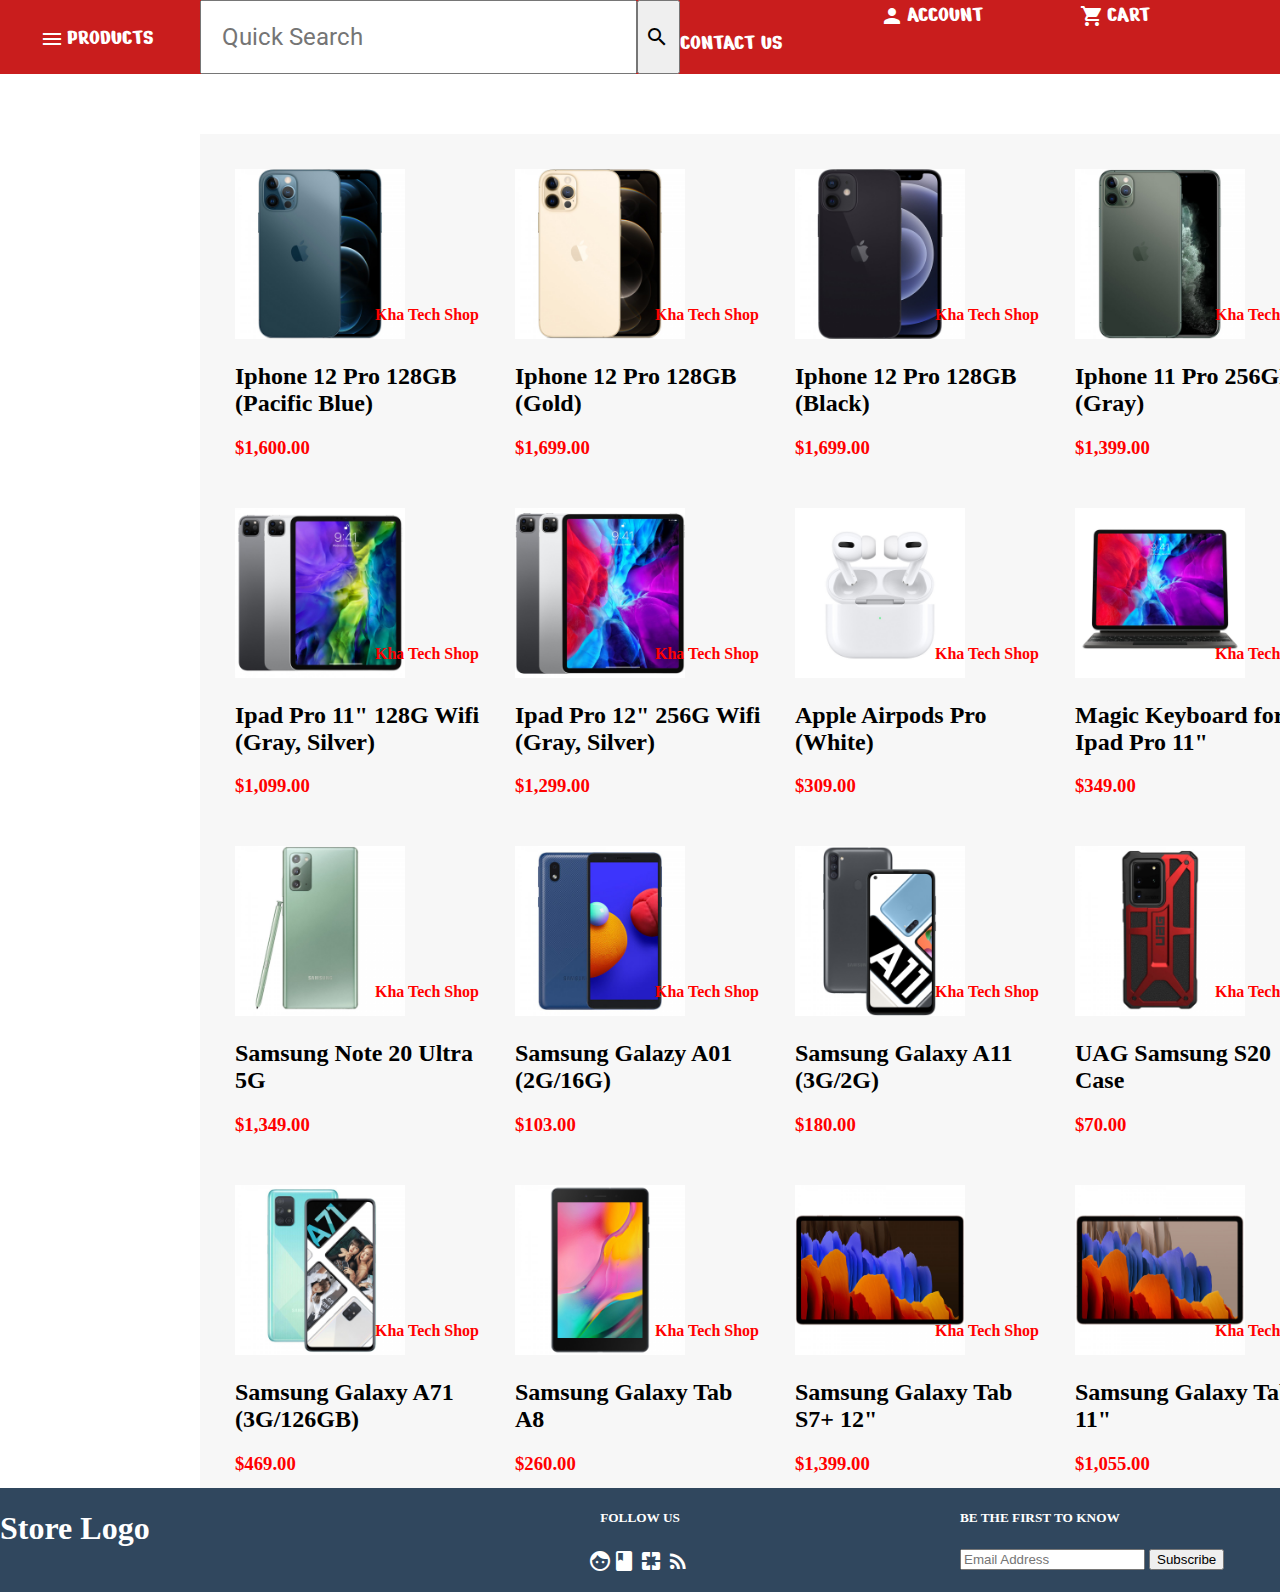
==== index.html @ b3913d42 "Initial commit" ====
<!DOCTYPE html>
<html lang="en">
  <head>
    <meta charset="utf-8" />
    <title>Main Page</title>
    <link href="https://fonts.googleapis.com/icon?family=Material+Icons" rel="stylesheet" />
    <link
      href="https://fonts.googleapis.com/css2?family=Nerko+One&family=Roboto&display=swap"
      rel="stylesheet"
    />
    <!-- Bootstrap -->
    <link
      rel="stylesheet"
      href="https://cdn.jsdelivr.net/npm/bootstrap@4.5.3/dist/css/bootstrap.min.css"
      integrity="sha384-TX8t27EcRE3e/ihU7zmQxVncDAy5uIKz4rEkgIXeMed4M0jlfIDPvg6uqKI2xXr2"
      crossorigin="anonymous"
    />
    <script
      src="https://code.jquery.com/jquery-3.5.1.slim.min.js"
      integrity="sha384-DfXdz2htPH0lsSSs5nCTpuj/zy4C+OGpamoFVy38MVBnE+IbbVYUew+OrCXaRkfj"
      crossorigin="anonymous"
    ></script>
    <script
      src="https://cdn.jsdelivr.net/npm/bootstrap@4.5.3/dist/js/bootstrap.bundle.min.js"
      integrity="sha384-ho+j7jyWK8fNQe+A12Hb8AhRq26LrZ/JpcUGGOn+Y7RsweNrtN/tE3MoK7ZeZDyx"
      crossorigin="anonymous"
    ></script>
    <link rel="stylesheet" href="style.css" type="text/css" />
  </head>

  <body>
    <div id="page-container">
      <div id="content-wrap">
        <div class="fixed-top">
          <header>
            <div id="menu">
              <nav>
                <ul>
                  <li>
                    <!-- <span id="menu-header"> -->
                    <a class="menu-title" href="#"><i class="material-icons">menu</i>PRODUCTS</a>
                    <!-- </span> -->
                    <ul class="menu-list">
                      <li id="m_all"><a href="#">All Products</a></li>
                      <li id="m_apple"><a href="#">Apple</a></li>
                      <li id="m_samsung"><a href="#">Samsung</a></li>
                    </ul>
                  </li>
                </ul>
              </nav>
            </div>

            <div id="search-wrapper">
              <input placeholder="Quick Search" />
              <button><i class="material-icons md-24">search</i></button>
            </div>

            <div id="options-on-rightsite">
              <div id="user-contact">
                <a class="menu-title" href="./contact_us.html"
                  ><i class="material-icons">contact_support</i>CONTACT US</a
                >
              </div>
              <div id="user-account">
                <a class="menu-title" href="#"><i class="material-icons">person</i>ACCOUNT</a>
              </div>
              <div id="user-cart">
                <a class="menu-title" href="#"><i class="material-icons">shopping_cart</i>CART</a>
              </div>
            </div>
          </header>
        </div>

        <main>
          <nav></nav>

          <section>
            <div id="section"></div>
          </section>
        </main>
      </div>
      <footer id="footer">
        <div id="footer-container">
          <div>
            <h1>Store Logo</h1>
          </div>
          <div id="social-icons">
            <h5>FOLLOW US</h5>
            <h3>
              <i class="material-icons">facebook</i><i class="material-icons">pages</i
              ><i class="material-icons">rss_feed</i>
            </h3>
          </div>
          <div id="email-subscribe">
            <!-- <label for="email">BE THE FIRST TO KNOW</label> -->
            <h5>BE THE FIRST TO KNOW</h5>
            <form class="form-inline" action="https://formspree.io/f/mleowqgk" method="POST">
              <input
                class="form-control"
                type="email"
                name="email"
                id="email"
                placeholder="Email Address"
              />
              <button type="submit" class="btn btn-primary my-1">Subscribe</button>
            </form>
          </div>
        </div>
      </footer>
    </div>
    <script src="./storeItems.js"></script>
    <script src="./index.js"></script>
    <script
      src="https://code.jquery.com/jquery-3.5.1.slim.min.js"
      integrity="sha384-DfXdz2htPH0lsSSs5nCTpuj/zy4C+OGpamoFVy38MVBnE+IbbVYUew+OrCXaRkfj"
      crossorigin="anonymous"
    ></script>
    <script
      src="https://cdn.jsdelivr.net/npm/popper.js@1.16.1/dist/umd/popper.min.js"
      integrity="sha384-9/reFTGAW83EW2RDu2S0VKaIzap3H66lZH81PoYlFhbGU+6BZp6G7niu735Sk7lN"
      crossorigin="anonymous"
    ></script>
    <script
      src="https://cdn.jsdelivr.net/npm/bootstrap@4.5.3/dist/js/bootstrap.min.js"
      integrity="sha384-w1Q4orYjBQndcko6MimVbzY0tgp4pWB4lZ7lr30WKz0vr/aWKhXdBNmNb5D92v7s"
      crossorigin="anonymous"
    ></script>
  </body>
  <!-- <footer>
    <div id="footer-container">
      <div>
        <h1>Store Logo</h1>
      </div>
      <div id="social-icons">
        <h5>FOLLOW US</h5>
        <h3>
          <i class="material-icons">facebook</i><i class="material-icons">pages</i
          ><i class="material-icons">rss_feed</i>
        </h3>
      </div>
      <div id="email-subscribe">
        <label for="email">BE THE FIRST TO KNOW</label>
  <! <h5>BE THE FIRST TO KNOW</h5>
        <form class="form-inline">
          <input
            class="form-control"
            type="email"
            name="email"
            id="email"
            placeholder="Email Address"
          />
          <button type="submit" class="btn btn-primary my-1">Subscribe</button>
        </form>
      </div>
    </div>
  </footer> -->
</html>
---- style.css ----
/* Add any CSS you need to this file. */

/* Google font
font-family: 'Nerko One', cursive;
font-family: 'Roboto', sans-serif;
*/
@import url('https://fonts.googleapis.com/css2?family=Nerko+One&family=Roboto&display=swap');

.material-icons.md-18 {
  font-size: 18px;
}
.material-icons.md-24 {
  font-size: 24px;
}
.material-icons.md-36 {
  font-size: 36px;
}
.material-icons.md-48 {
  font-size: 48px;
}
/* 
html,
body {
  /* min-width: 1000px; */
/* height: 100%; */
/* overflow: hidden; */
/* padding-bottom: 100px; */

body {
  height: 100%;
  /* min-height: 100%; */

  margin: 0;
}

#page-container {
  position: relative;
  min-height: 100vh;
}

header {
  /* height: 50px; */
  /* position: sticky;
  top: 0px; */
  background-color: rgb(201, 29, 29);
  display: flex;
  justify-content: space-between;
  font-family: 'Nerko One', cursive;
  font-size: 23px;
}

#menu {
  min-width: 200px;
  text-align: left;

  /* border: 1px white solid; */
}
#menu nav {
  /* width: 100%; */
  /* min-width: 200px; */
  /* margin: 0;
  background-color: rgb(201, 29, 29); */
}

a:link,
a:visited {
  color: black;
  text-decoration: none; /*to remove hyperlink underscore*/
  cursor: pointer;
}

/* #menu-title {
  padding: 19px 0;
} */
/* #menu-header {
  margin: 50px;
} */
a.menu-title {
  color: white;
  margin-top: 50px;
  /* padding: 19px 0; */
}
#menu nav ul li ul {
  padding: 8px 12px;
  position: absolute;
  /* top: 30; */
  left: 0;
  display: none;
  opacity: 0;
  visibility: hidden;
  transition: opacity 0.2s;
}

#menu nav ul li:hover ul {
  display: block;
  padding: 30px 0;

  width: 200px;
  opacity: 1;
  visibility: visible;
}

#menu nav ul li ul li {
  display: block;
  font-size: 24px;
  font-weight: 500;
  text-align: left;
  padding: 20px;

  border: 1px solid black;
}

#options-on-rightsite {
  display: flex;
  /* justify-content: right; */
}

#search-wrapper {
  display: flex;
  flex: 1;
  justify-content: center;
}

/* input {
  font-family: 'Roboto', sans-serif;
  font-size: 24px;
} */

#search-wrapper input {
  flex: 1;
  max-width: 500px;
  padding-left: 20px;
  font-family: 'Roboto', sans-serif;
  font-size: 24px;
}

#user-account,
#user-cart,
#user-contact {
  width: 200px;
  text-align: left;
  /* padding: 10px 0; */
}

/* #user-cart {
  width: 200px;
  text-align: left;
  /* padding: 10px 0; */

ul,
li {
  list-style-type: none;
}

i {
  margin-right: 3px;
  vertical-align: middle;
}

main {
  margin-top: 50px;
  /* height: 100%; */
  display: flex;
}

main nav {
  min-width: 200px;
  height: 100%;
}

main section {
  /* flex: 1; */
  /* height: 100%; */
  width: 100%;
  background-color: #f7f7f7f7;
  margin-top: 10px;
  margin-right: 0;
  padding: 20px;
  /* overflow: auto; */
}

#section {
  /* padding-bottom: 500px; */
  display: grid;
  grid-template-columns: 1fr 1fr 1fr 1fr;
}

/* .list-of-four-products {
  display: flex;
  justify-content: space-evenly;
} */

.product-wrapper {
  width: 250px;
  margin: 15px;
}

.product-image {
  position: relative;
}

.product-image p {
  position: absolute;
  color: red;
  font-weight: 700;
  bottom: 3px;
  right: 6px;
}

.product-info h2 {
  color: black;
}

.product-info h3 {
  color: red;
}

/* footer {
  display: flex;
  justify-content: space-around;
  color: white;
  background-color: #30475e;
  bottom: 0;
  /* position: sticky;
  bottom: 0; */
/* width: 100%; */
/* height: 100px; */
/* overflow: auto; */
/* margin-bottom: px; */

#footer {
  position: absolute;
  bottom: 0;
  width: 100%;
  height: 2.5rem;
}

#footer-container {
  display: grid;
  grid-template-columns: 1fr 2fr 1fr;
  justify-content: space-around;
  color: white;
  background-color: #30475e;
  bottom: 0;
}

#social-icons {
  text-align: center;
}
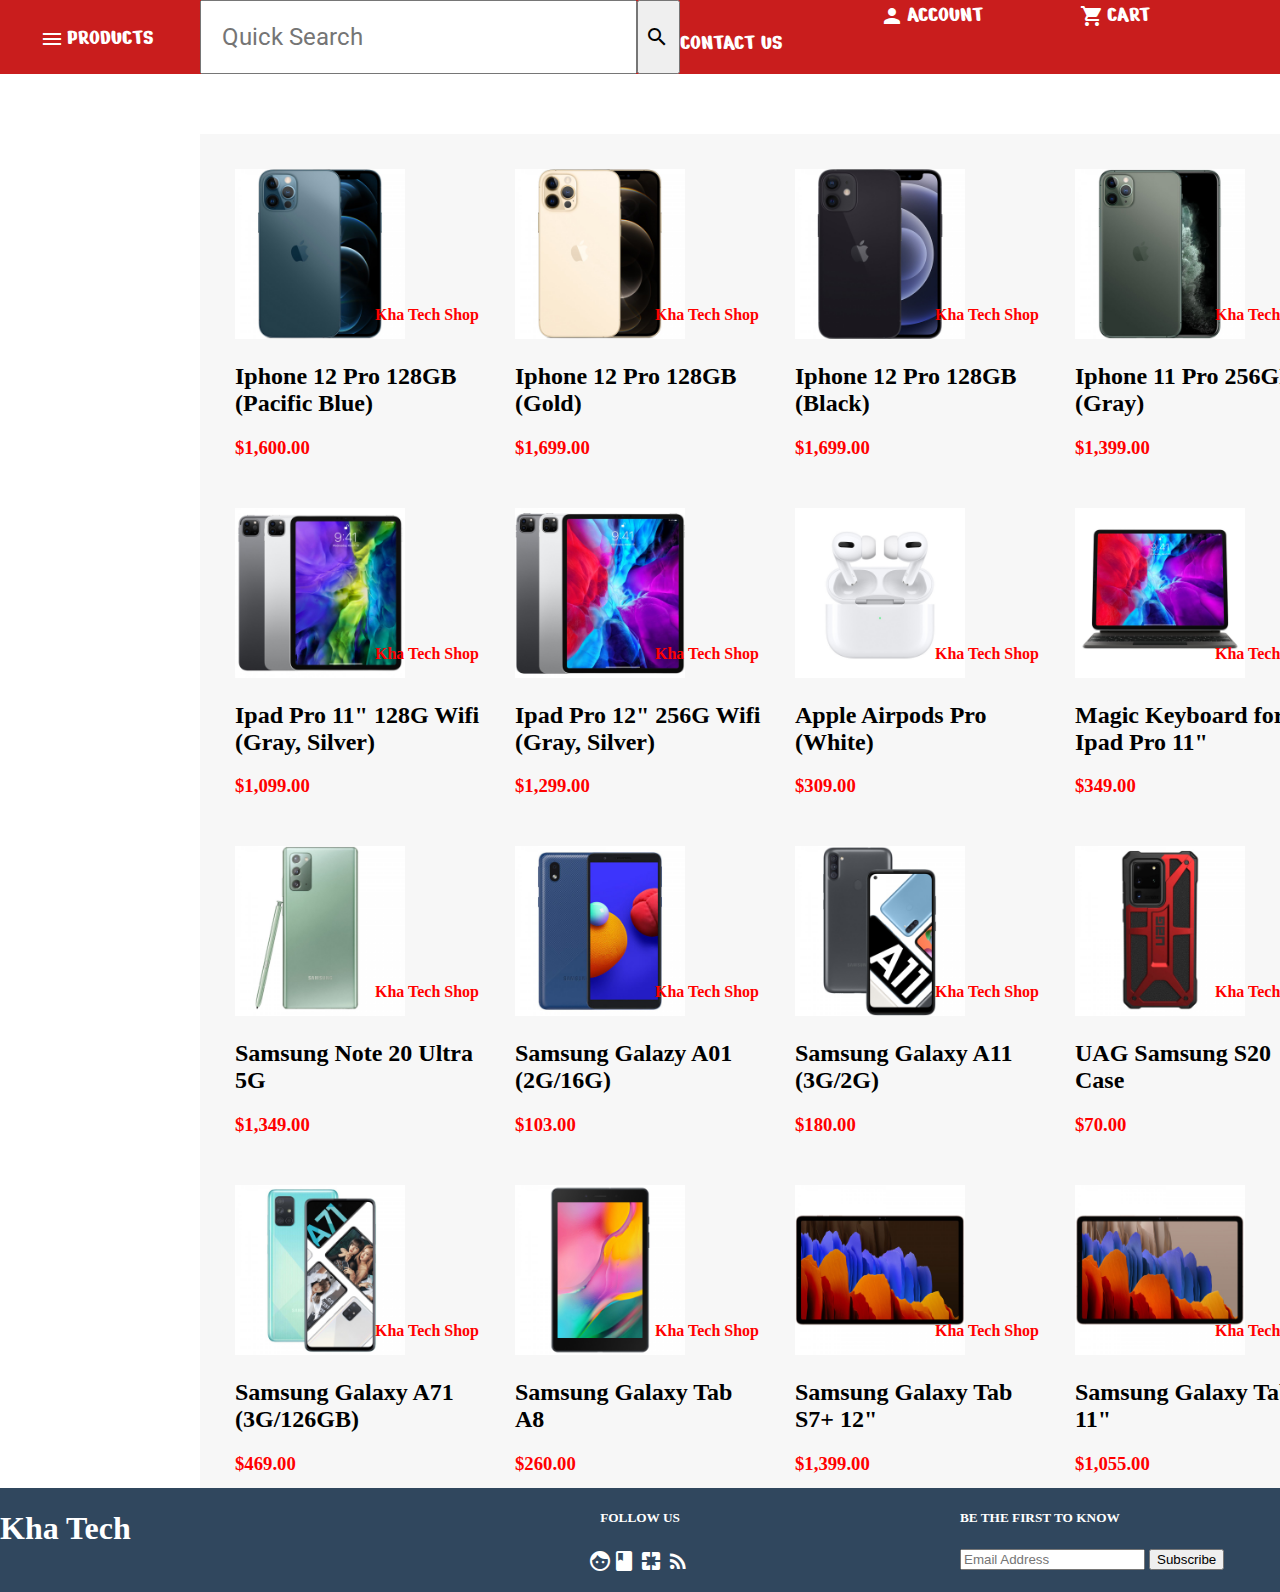
==== commit bdc32c81: "final submit" ====
--- a/index.html
+++ b/index.html
@@ -37,9 +37,7 @@
               <nav>
                 <ul>
                   <li>
-                    <!-- <span id="menu-header"> -->
                     <a class="menu-title" href="#"><i class="material-icons">menu</i>PRODUCTS</a>
-                    <!-- </span> -->
                     <ul class="menu-list">
                       <li id="m_all"><a href="#">All Products</a></li>
                       <li id="m_apple"><a href="#">Apple</a></li>
@@ -82,7 +80,7 @@
       <footer id="footer">
         <div id="footer-container">
           <div>
-            <h1>Store Logo</h1>
+            <h1>Kha Tech</h1>
           </div>
           <div id="social-icons">
             <h5>FOLLOW US</h5>
@@ -92,7 +90,6 @@
             </h3>
           </div>
           <div id="email-subscribe">
-            <!-- <label for="email">BE THE FIRST TO KNOW</label> -->
             <h5>BE THE FIRST TO KNOW</h5>
             <form class="form-inline" action="https://formspree.io/f/mleowqgk" method="POST">
               <input
@@ -126,32 +123,4 @@
       crossorigin="anonymous"
     ></script>
   </body>
-  <!-- <footer>
-    <div id="footer-container">
-      <div>
-        <h1>Store Logo</h1>
-      </div>
-      <div id="social-icons">
-        <h5>FOLLOW US</h5>
-        <h3>
-          <i class="material-icons">facebook</i><i class="material-icons">pages</i
-          ><i class="material-icons">rss_feed</i>
-        </h3>
-      </div>
-      <div id="email-subscribe">
-        <label for="email">BE THE FIRST TO KNOW</label>
-  <! <h5>BE THE FIRST TO KNOW</h5>
-        <form class="form-inline">
-          <input
-            class="form-control"
-            type="email"
-            name="email"
-            id="email"
-            placeholder="Email Address"
-          />
-          <button type="submit" class="btn btn-primary my-1">Subscribe</button>
-        </form>
-      </div>
-    </div>
-  </footer> -->
 </html>
--- a/style.css
+++ b/style.css
@@ -18,18 +18,9 @@
 .material-icons.md-48 {
   font-size: 48px;
 }
-/* 
-html,
-body {
-  /* min-width: 1000px; */
-/* height: 100%; */
-/* overflow: hidden; */
-/* padding-bottom: 100px; */
 
 body {
   height: 100%;
-  /* min-height: 100%; */
-
   margin: 0;
 }
 
@@ -39,9 +30,6 @@
 }
 
 header {
-  /* height: 50px; */
-  /* position: sticky;
-  top: 0px; */
   background-color: rgb(201, 29, 29);
   display: flex;
   justify-content: space-between;
@@ -52,14 +40,6 @@
 #menu {
   min-width: 200px;
   text-align: left;
-
-  /* border: 1px white solid; */
-}
-#menu nav {
-  /* width: 100%; */
-  /* min-width: 200px; */
-  /* margin: 0;
-  background-color: rgb(201, 29, 29); */
 }
 
 a:link,
@@ -69,21 +49,13 @@
   cursor: pointer;
 }
 
-/* #menu-title {
-  padding: 19px 0;
-} */
-/* #menu-header {
-  margin: 50px;
-} */
 a.menu-title {
   color: white;
   margin-top: 50px;
-  /* padding: 19px 0; */
 }
 #menu nav ul li ul {
   padding: 8px 12px;
   position: absolute;
-  /* top: 30; */
   left: 0;
   display: none;
   opacity: 0;
@@ -112,7 +84,6 @@
 
 #options-on-rightsite {
   display: flex;
-  /* justify-content: right; */
 }
 
 #search-wrapper {
@@ -120,11 +91,6 @@
   flex: 1;
   justify-content: center;
 }
-
-/* input {
-  font-family: 'Roboto', sans-serif;
-  font-size: 24px;
-} */
 
 #search-wrapper input {
   flex: 1;
@@ -139,13 +105,8 @@
 #user-contact {
   width: 200px;
   text-align: left;
-  /* padding: 10px 0; */
 }
 
-/* #user-cart {
-  width: 200px;
-  text-align: left;
-  /* padding: 10px 0; */
 
 ul,
 li {
@@ -159,7 +120,6 @@
 
 main {
   margin-top: 50px;
-  /* height: 100%; */
   display: flex;
 }
 
@@ -169,26 +129,18 @@
 }
 
 main section {
-  /* flex: 1; */
-  /* height: 100%; */
   width: 100%;
   background-color: #f7f7f7f7;
   margin-top: 10px;
   margin-right: 0;
   padding: 20px;
-  /* overflow: auto; */
 }
 
 #section {
-  /* padding-bottom: 500px; */
   display: grid;
   grid-template-columns: 1fr 1fr 1fr 1fr;
 }
 
-/* .list-of-four-products {
-  display: flex;
-  justify-content: space-evenly;
-} */
 
 .product-wrapper {
   width: 250px;
@@ -215,18 +167,6 @@
   color: red;
 }
 
-/* footer {
-  display: flex;
-  justify-content: space-around;
-  color: white;
-  background-color: #30475e;
-  bottom: 0;
-  /* position: sticky;
-  bottom: 0; */
-/* width: 100%; */
-/* height: 100px; */
-/* overflow: auto; */
-/* margin-bottom: px; */
 
 #footer {
   position: absolute;
